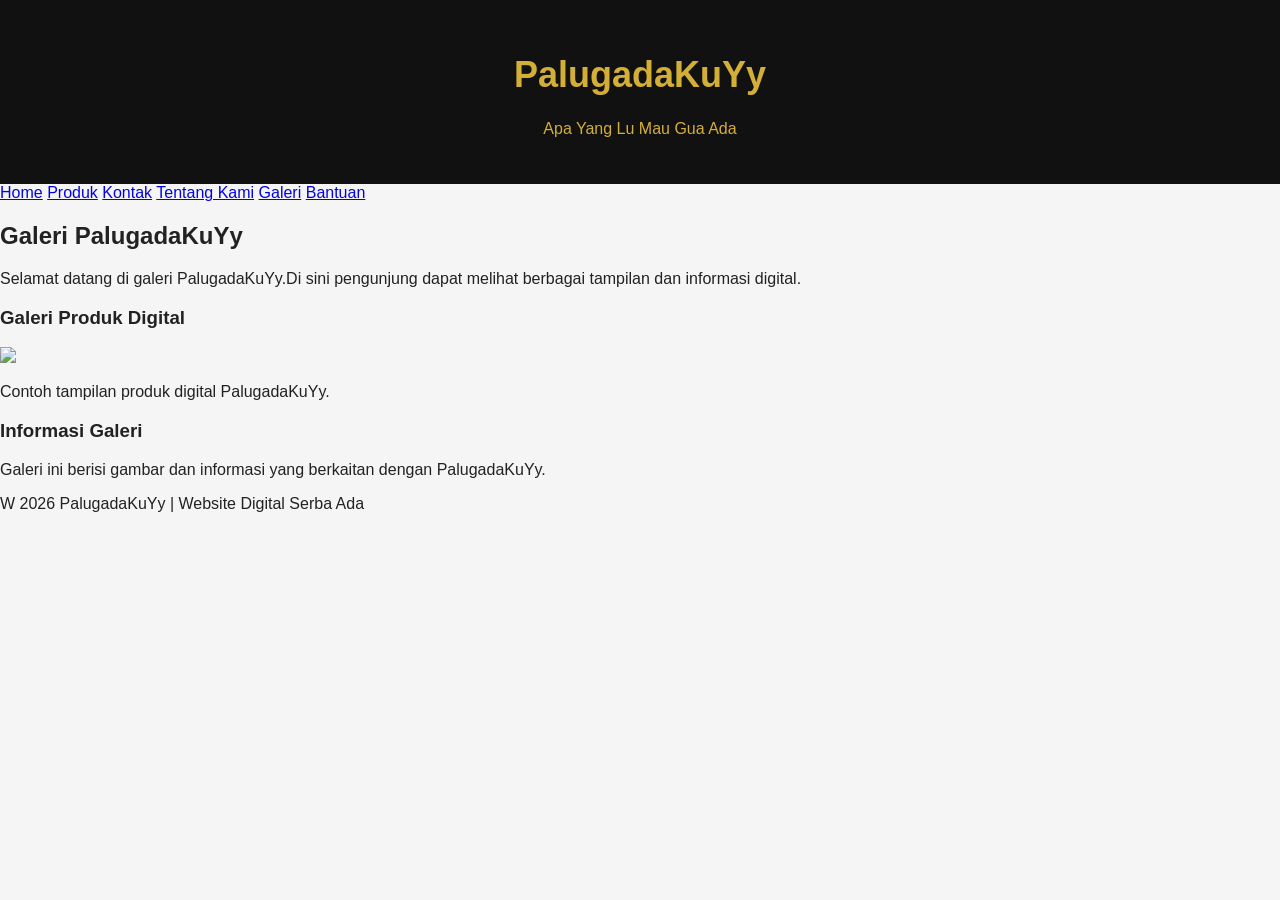
==== galeri.html @ 7538f477 "Add files via upload" ====
<!doctype html>
<html>
<head>
    <title>Galeri - PalugadaKuYy</title>
    <link rel="stylesheet" href="style.css" type="text/css">
</head>
<body>
<div id="kontak"
    <div class="header">
        <h1>PalugadaKuYy</h1>
        <p>Apa Yang Lu Mau Gua Ada</p>
    </div>
    <div class="navi">
        <a href="index.html">Home</a>
        <a href="produk.html">Produk</a>
        <a href="kontak.html">Kontak</a>
        <a href="tentang.html">Tentang Kami</a>
        <a href="galeri.html">Galeri</a>
        <a href="bantuan.html">Bantuan</a>
    </div>
    <div class="content">

        <h2>Galeri PalugadaKuYy</h2>

        <p>Selamat datang di galeri PalugadaKuYy.Di sini pengunjung dapat melihat berbagai tampilan dan informasi digital.
        </p>
        <h3>Galeri Produk Digital</h3>
        <img src=   width="180px">
         <p>Contoh tampilan produk digital PalugadaKuYy.</p>
        <h3>Informasi Galeri</h3>
        <p>Galeri ini berisi gambar dan informasi yang berkaitan dengan PalugadaKuYy.</p>
        </div>

    <div class="footer">
        <p>W 2026 PalugadaKuYy | Website Digital Serba Ada</p>
    </div>
---- style.css ----
body {background: #f5f5f5; margin: 0; color: #222222; font-family: Arial, sans-serif;}
#kotak {width:90%; background:white; margin: auto; min-height:100vh;}
.header {background:#111111; color:#D4AF37; padding:30px; text-align:center;}
.header h1 {margin: O; font-size:36px;
.header p {color:white; font-size:18px; margin-top: 10px;}
.logo {width:200px; height:100px; background:#FFFFFF; float:left;}
.content {text-align:center; padding: 30px;}
.content img {width:300px; height: auto; max-width:90%;}
.content h2 {font-size:28px; color:#111111; margin-top: 25px;}
.content p {font-size:17px; line-height:1,6;}
/* DAFTAR KEUNGGULAN */
keunggulan {max-width: 600px; margin: 20px auto; text-align: left;}
.keunggulan p {background: #f5f5f5; padding: 12px; margin: 8px 0; border-left: 5px solid #D4AF37;}
.navi {text-align:center; height:50px; background:#D4AF37; padding-top:15px; box-sizing:border-box;}
.navi a {color:#111111; text-decoration:none; font-weight:bold; margin:O 20px; font-size:17px;}
navi a:hover {color:white;}
.footer {background:#111111; color:white; text-align:center; padding:15px;}
/*tombol*/
button {background-color:##111111; text-align: center; color:white; border:none; padding;15px 20px; margin:5px; border-radius:8px; cursor:pointer; font-weight:bold; cursor:pointer;}
button:hover {background:#D4AF37;}
/* KOMENTAR */
.komentar {width: 600px; max-width: 90%; margin: 30px auto; padding: 20px; background: #f5f5f5; border-radius: 10px; box-sizing: border-box;}
.komentar h3 {margin-top: 0; color: #111111;}
.komentar input,
.komentar textarea {width: 100%; padding: 12px; margin-bottom: 10px; box-sizing: border-box; border: 1px solid #ccc; border-radius: 6px; font-family: Arial, sans-serif;}
.komentar textarea {height: 100px; resize: vertical;}
.komentar button {background: #111111; color: white; border: none; padding: 10px 20px; border-radius: 6px; cursor: pointer;}
.komentar button:hover {background: #D4AF37;}
#daftarkomentar { margin-top: 20px;}
.komentar-item {background: white; padding: 12px; margin-bottom: 10px; border-left: 5px solid #D4AF37; border-radius: 5px;}
.komentar-item strong { display: block; margin-bottom: 5px;}
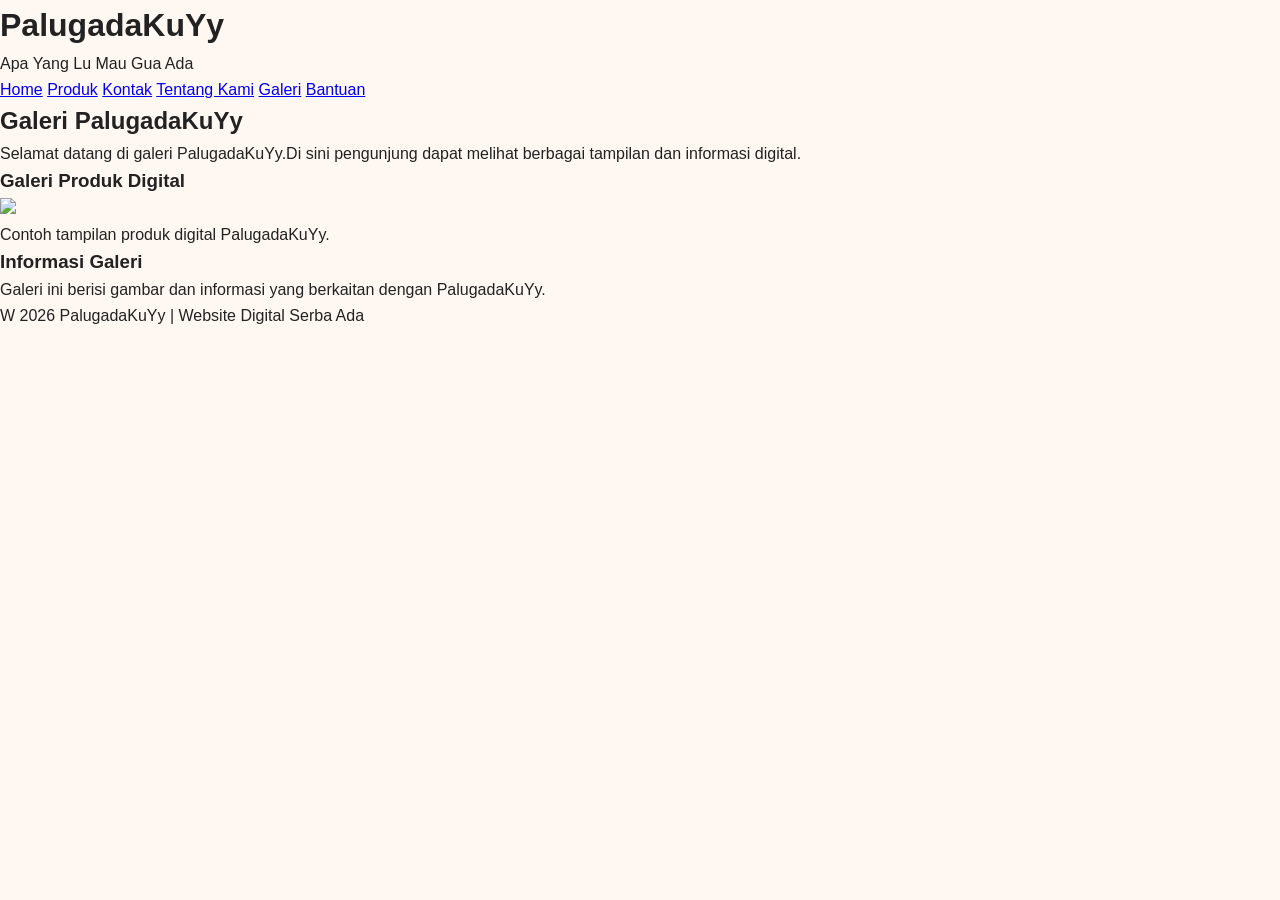
==== commit 5bc21809: "Update galeri.html" ====
--- a/galeri.html
+++ b/galeri.html
@@ -25,7 +25,7 @@
         <p>Selamat datang di galeri PalugadaKuYy.Di sini pengunjung dapat melihat berbagai tampilan dan informasi digital.
         </p>
         <h3>Galeri Produk Digital</h3>
-        <img src=   width="180px">
+        <img src="C:\Users\LENOVO DESKTOP\Downloads\file_0000000096008207bfe56359e094c31c.png"   width="180px">
          <p>Contoh tampilan produk digital PalugadaKuYy.</p>
         <h3>Informasi Galeri</h3>
         <p>Galeri ini berisi gambar dan informasi yang berkaitan dengan PalugadaKuYy.</p>
@@ -33,4 +33,4 @@
 
     <div class="footer">
         <p>W 2026 PalugadaKuYy | Website Digital Serba Ada</p>
-    </div>+    </div>
--- a/style.css
+++ b/style.css
@@ -1,31 +1,441 @@
-body {background: #f5f5f5; margin: 0; color: #222222; font-family: Arial, sans-serif;}
-#kotak {width:90%; background:white; margin: auto; min-height:100vh;}
-.header {background:#111111; color:#D4AF37; padding:30px; text-align:center;}
-.header h1 {margin: O; font-size:36px;
-.header p {color:white; font-size:18px; margin-top: 10px;}
-.logo {width:200px; height:100px; background:#FFFFFF; float:left;}
-.content {text-align:center; padding: 30px;}
-.content img {width:300px; height: auto; max-width:90%;}
-.content h2 {font-size:28px; color:#111111; margin-top: 25px;}
-.content p {font-size:17px; line-height:1,6;}
-/* DAFTAR KEUNGGULAN */
-keunggulan {max-width: 600px; margin: 20px auto; text-align: left;}
-.keunggulan p {background: #f5f5f5; padding: 12px; margin: 8px 0; border-left: 5px solid #D4AF37;}
-.navi {text-align:center; height:50px; background:#D4AF37; padding-top:15px; box-sizing:border-box;}
-.navi a {color:#111111; text-decoration:none; font-weight:bold; margin:O 20px; font-size:17px;}
-navi a:hover {color:white;}
-.footer {background:#111111; color:white; text-align:center; padding:15px;}
-/*tombol*/
-button {background-color:##111111; text-align: center; color:white; border:none; padding;15px 20px; margin:5px; border-radius:8px; cursor:pointer; font-weight:bold; cursor:pointer;}
-button:hover {background:#D4AF37;}
-/* KOMENTAR */
-.komentar {width: 600px; max-width: 90%; margin: 30px auto; padding: 20px; background: #f5f5f5; border-radius: 10px; box-sizing: border-box;}
-.komentar h3 {margin-top: 0; color: #111111;}
-.komentar input,
-.komentar textarea {width: 100%; padding: 12px; margin-bottom: 10px; box-sizing: border-box; border: 1px solid #ccc; border-radius: 6px; font-family: Arial, sans-serif;}
-.komentar textarea {height: 100px; resize: vertical;}
-.komentar button {background: #111111; color: white; border: none; padding: 10px 20px; border-radius: 6px; cursor: pointer;}
-.komentar button:hover {background: #D4AF37;}
-#daftarkomentar { margin-top: 20px;}
-.komentar-item {background: white; padding: 12px; margin-bottom: 10px; border-left: 5px solid #D4AF37; border-radius: 5px;}
-.komentar-item strong { display: block; margin-bottom: 5px;}+/* ==================================================
+   RESET
+================================================== */
+
+* {
+    margin: 0;
+    padding: 0;
+    box-sizing: border-box;
+}
+
+html {
+    scroll-behavior: smooth;
+}
+
+body {
+    font-family: Arial, Helvetica, sans-serif;
+    background: #fff8f2;
+    color: #222;
+    line-height: 1.6;
+}
+
+
+/* ==================================================
+   HEADER
+================================================== */
+
+header {
+    background: linear-gradient(135deg, #b71c1c, #f4511e);
+    color: white;
+    padding: 20px 7%;
+    display: flex;
+    justify-content: space-between;
+    align-items: center;
+    gap: 25px;
+    flex-wrap: wrap;
+}
+
+.logo h1 {
+    font-size: 28px;
+    margin-bottom: 3px;
+}
+
+.logo p {
+    font-size: 13px;
+    opacity: 0.9;
+}
+
+
+/* ==================================================
+   NAVIGASI
+================================================== */
+
+nav {
+    display: flex;
+    align-items: center;
+    gap: 8px;
+    flex-wrap: wrap;
+}
+
+nav a {
+    color: white;
+    text-decoration: none;
+    padding: 9px 13px;
+    border-radius: 6px;
+    font-weight: bold;
+    transition: 0.3s;
+}
+
+nav a:hover {
+    background: #ff9800;
+    color: white;
+}
+
+
+/* ==================================================
+   HERO
+================================================== */
+
+.hero {
+    min-height: 450px;
+    display: flex;
+    justify-content: center;
+    align-items: center;
+    text-align: center;
+    padding: 60px 20px;
+
+    background:
+        linear-gradient(
+            rgba(120, 20, 10, 0.72),
+            rgba(230, 70, 20, 0.72)
+        ),
+        url("gambar (1).jpg");
+
+    background-size: cover;
+    background-position: center;
+}
+
+.hero-content {
+    max-width: 800px;
+    color: white;
+}
+
+.hero-content h2 {
+    font-size: 42px;
+    margin-bottom: 15px;
+}
+
+.hero-content p {
+    font-size: 18px;
+    margin-bottom: 25px;
+}
+
+
+/* ==================================================
+   BUTTON
+================================================== */
+
+.btn {
+    display: inline-block;
+    background: #e65100;
+    color: white;
+    text-decoration: none;
+    border: none;
+    padding: 11px 20px;
+    border-radius: 7px;
+    cursor: pointer;
+    font-size: 15px;
+    font-weight: bold;
+    transition: 0.3s;
+}
+
+.btn:hover {
+    background: #bf360c;
+    transform: translateY(-2px);
+}
+
+
+/* ==================================================
+   SECTION
+================================================== */
+
+.section {
+    width: 90%;
+    max-width: 1100px;
+    margin: 40px auto;
+    padding: 35px;
+    background: white;
+    border-radius: 12px;
+
+    box-shadow: 0 4px 15px rgba(0, 0, 0, 0.08);
+}
+
+.section h2 {
+    color: #c62828;
+    margin-bottom: 15px;
+    font-size: 28px;
+}
+
+.section p {
+    margin-bottom: 18px;
+}
+
+
+/* ==================================================
+   PRODUK
+================================================== */
+
+.produk-container {
+    display: grid;
+    grid-template-columns: repeat(3, 1fr);
+    gap: 20px;
+    margin-top: 25px;
+}
+
+.produk-card {
+    background: #fff3e8;
+    border: 2px solid #ffcc80;
+    border-radius: 10px;
+    padding: 25px;
+    transition: 0.3s;
+}
+
+.produk-card:hover {
+    transform: translateY(-5px);
+    box-shadow: 0 7px 18px rgba(0, 0, 0, 0.12);
+}
+
+.produk-card h3 {
+    color: #d84315;
+    margin-bottom: 10px;
+}
+
+.produk-card p {
+    font-size: 14px;
+}
+
+
+/* ==================================================
+   KOMENTAR
+================================================== */
+
+.komentar-section {
+    width: 90%;
+    max-width: 900px;
+    margin: 40px auto;
+    padding: 35px;
+
+    background: white;
+    border-radius: 12px;
+
+    box-shadow: 0 4px 15px rgba(0, 0, 0, 0.08);
+}
+
+.komentar-section h2 {
+    color: #c62828;
+    margin-bottom: 10px;
+}
+
+.komentar-section > p {
+    margin-bottom: 20px;
+}
+
+
+/* ==================================================
+   FORM
+================================================== */
+
+.form-group {
+    margin-bottom: 18px;
+}
+
+.form-group label {
+    display: block;
+    margin-bottom: 7px;
+    font-weight: bold;
+    color: #333;
+}
+
+.form-group input,
+.form-group textarea {
+    width: 100%;
+    padding: 12px;
+    border: 1px solid #ccc;
+    border-radius: 7px;
+    font-family: inherit;
+    font-size: 15px;
+    outline: none;
+    transition: 0.3s;
+}
+
+.form-group input:focus,
+.form-group textarea:focus {
+    border-color: #e65100;
+    box-shadow: 0 0 0 2px rgba(230, 81, 0, 0.12);
+}
+
+.form-group textarea {
+    resize: vertical;
+}
+
+
+/* ==================================================
+   STATUS KOMENTAR
+================================================== */
+
+.status-komentar {
+    margin-top: 15px;
+    font-weight: bold;
+}
+
+
+/* ==================================================
+   DAFTAR KOMENTAR
+================================================== */
+
+.daftar-komentar {
+    margin-top: 25px;
+}
+
+.komentar-item {
+    background: #fff8f2;
+    border-left: 5px solid #e65100;
+    border-radius: 8px;
+    padding: 15px;
+    margin-bottom: 15px;
+}
+
+.komentar-item h4 {
+    color: #c62828;
+    margin-bottom: 5px;
+}
+
+.komentar-item p {
+    margin-bottom: 5px;
+    word-wrap: break-word;
+}
+
+.komentar-item small {
+    color: #777;
+}
+
+
+/* ==================================================
+   FOOTER
+================================================== */
+
+footer {
+    margin-top: 50px;
+    background: #7f1d1d;
+    color: white;
+    padding: 35px 20px;
+    text-align: center;
+}
+
+.footer-content h3 {
+    font-size: 25px;
+    margin-bottom: 8px;
+}
+
+.footer-content p {
+    margin-bottom: 15px;
+}
+
+.footer-menu {
+    display: flex;
+    justify-content: center;
+    gap: 18px;
+    flex-wrap: wrap;
+    margin: 20px 0;
+}
+
+.footer-menu a {
+    color: white;
+    text-decoration: none;
+}
+
+.footer-menu a:hover {
+    color: #ffb74d;
+}
+
+.copyright {
+    font-size: 13px;
+    opacity: 0.8;
+}
+
+
+/* ==================================================
+   RESPONSIVE - TABLET
+================================================== */
+
+@media (max-width: 800px) {
+
+    header {
+        justify-content: center;
+        text-align: center;
+    }
+
+    nav {
+        justify-content: center;
+    }
+
+    .hero-content h2 {
+        font-size: 34px;
+    }
+
+    .produk-container {
+        grid-template-columns: 1fr 1fr;
+    }
+}
+
+
+/* ==================================================
+   RESPONSIVE - HP
+================================================== */
+
+@media (max-width: 600px) {
+
+    header {
+        padding: 18px 5%;
+    }
+
+    .logo h1 {
+        font-size: 24px;
+    }
+
+    nav {
+        flex-direction: column;
+        width: 100%;
+    }
+
+    nav a {
+        width: 100%;
+        text-align: center;
+    }
+
+    .hero {
+        min-height: 400px;
+    }
+
+    .hero-content h2 {
+        font-size: 28px;
+    }
+
+    .hero-content p {
+        font-size: 16px;
+    }
+
+    .section,
+    .komentar-section {
+        width: 92%;
+        padding: 25px 20px;
+    }
+
+    .produk-container {
+        grid-template-columns: 1fr;
+    }
+
+    .footer-menu {
+        flex-direction: column;
+        gap: 8px;
+    }
+}
+.btn-hapus {
+    margin-top: 10px;
+    padding: 8px 14px;
+    border: none;
+    border-radius: 6px;
+    cursor: pointer;
+    background-color: #d32f2f;
+    color: white;
+    font-size: 14px;
+}
+
+.btn-hapus:hover {
+    opacity: 0.85;
+}
+
+.btn-hapus:disabled {
+    opacity: 0.6;
+    cursor: not-allowed;
+}
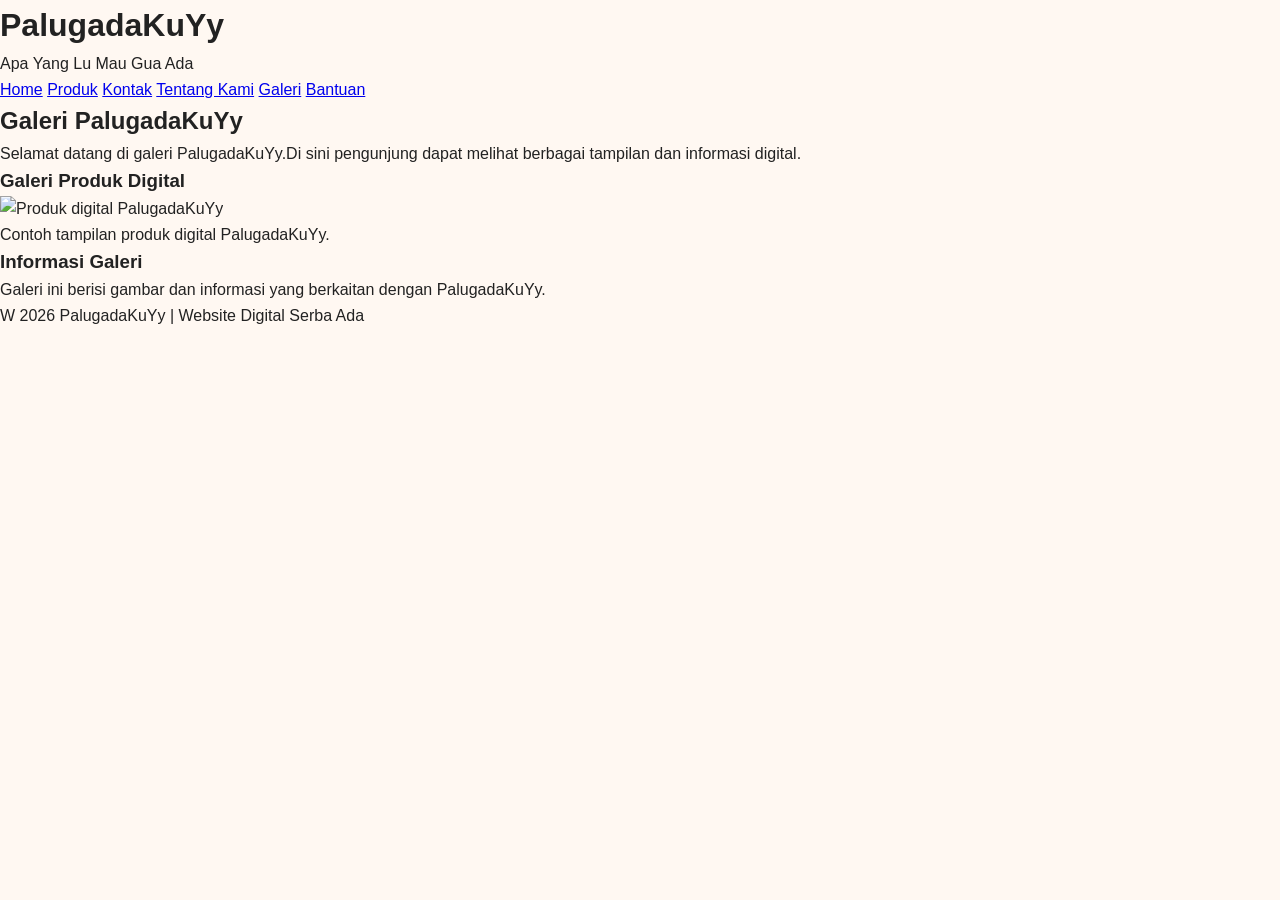
==== commit ce07937f: "Update galeri.html" ====
--- a/galeri.html
+++ b/galeri.html
@@ -25,7 +25,8 @@
         <p>Selamat datang di galeri PalugadaKuYy.Di sini pengunjung dapat melihat berbagai tampilan dan informasi digital.
         </p>
         <h3>Galeri Produk Digital</h3>
-        <img src="C:\Users\LENOVO DESKTOP\Downloads\file_0000000096008207bfe56359e094c31c.png"   width="180px">
+        
+<img src="images/produk.png" alt="Produk digital PalugadaKuYy" width="180">
          <p>Contoh tampilan produk digital PalugadaKuYy.</p>
         <h3>Informasi Galeri</h3>
         <p>Galeri ini berisi gambar dan informasi yang berkaitan dengan PalugadaKuYy.</p>
